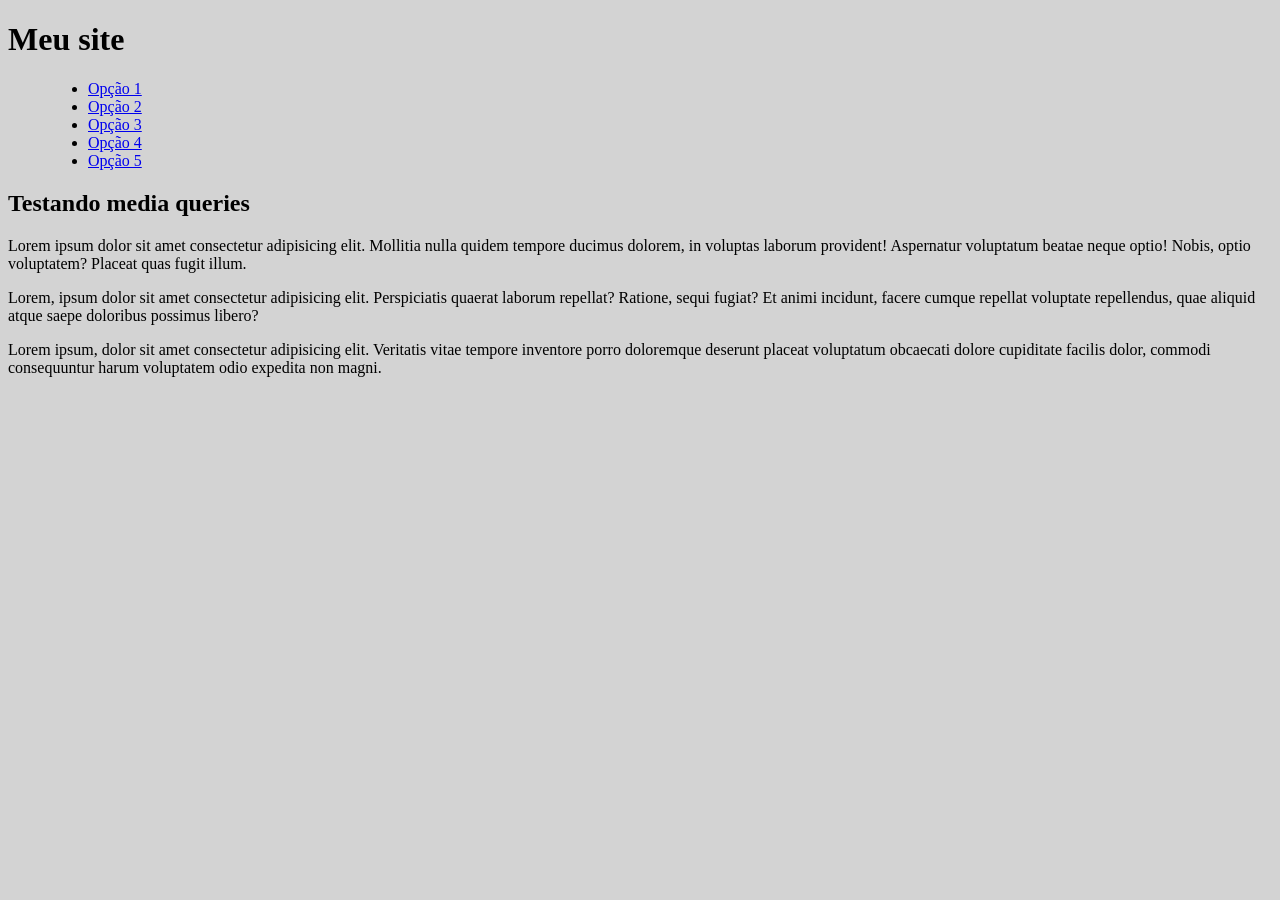
==== exercicios/exercicio 28/mq005/index.html @ 25e56efa "Começo menu responsivo" ====
<!DOCTYPE html>
<html lang="pt-br">
<head>
    <meta charset="UTF-8">
    <meta name="viewport" content="width=device-width, initial-scale=1.0">
    <title>Media Query</title>
    <link rel="stylesheet" href="estilos/style.css">
</head>
<body>
    <header>
        <h1>Meu site</h1>
        <menu>
            <ul>
                <li><a href="#">Opção 1</a></li>
                <li><a href="#">Opção 2</a></li>
                <li><a href="#">Opção 3</a></li>
                <li><a href="#">Opção 4</a></li>
                <li><a href="#">Opção 5</a></li>
            </ul>
        </menu>
    </header>
    <main>
        <article>
            <h2>Testando media queries</h2>
            <p>Lorem ipsum dolor sit amet consectetur adipisicing elit. Mollitia nulla quidem tempore ducimus dolorem, in voluptas laborum provident! Aspernatur voluptatum beatae neque optio! Nobis, optio voluptatem? Placeat quas fugit illum.</p>

            <p>Lorem, ipsum dolor sit amet consectetur adipisicing elit. Perspiciatis quaerat laborum repellat? Ratione, sequi fugiat? Et animi incidunt, facere cumque repellat voluptate repellendus, quae aliquid atque saepe doloribus possimus libero?</p>

            <p>Lorem ipsum, dolor sit amet consectetur adipisicing elit. Veritatis vitae tempore inventore porro doloremque deserunt placeat voluptatum obcaecati dolore cupiditate facilis dolor, commodi consequuntur harum voluptatem odio expedita non magni.</p>
        </article>
    </main>
</body>
</html>
---- exercicios/exercicio 28/mq005/estilos/style.css ----
@charset "UTF-8";

body, html {
    background-color: lightgrey;
}
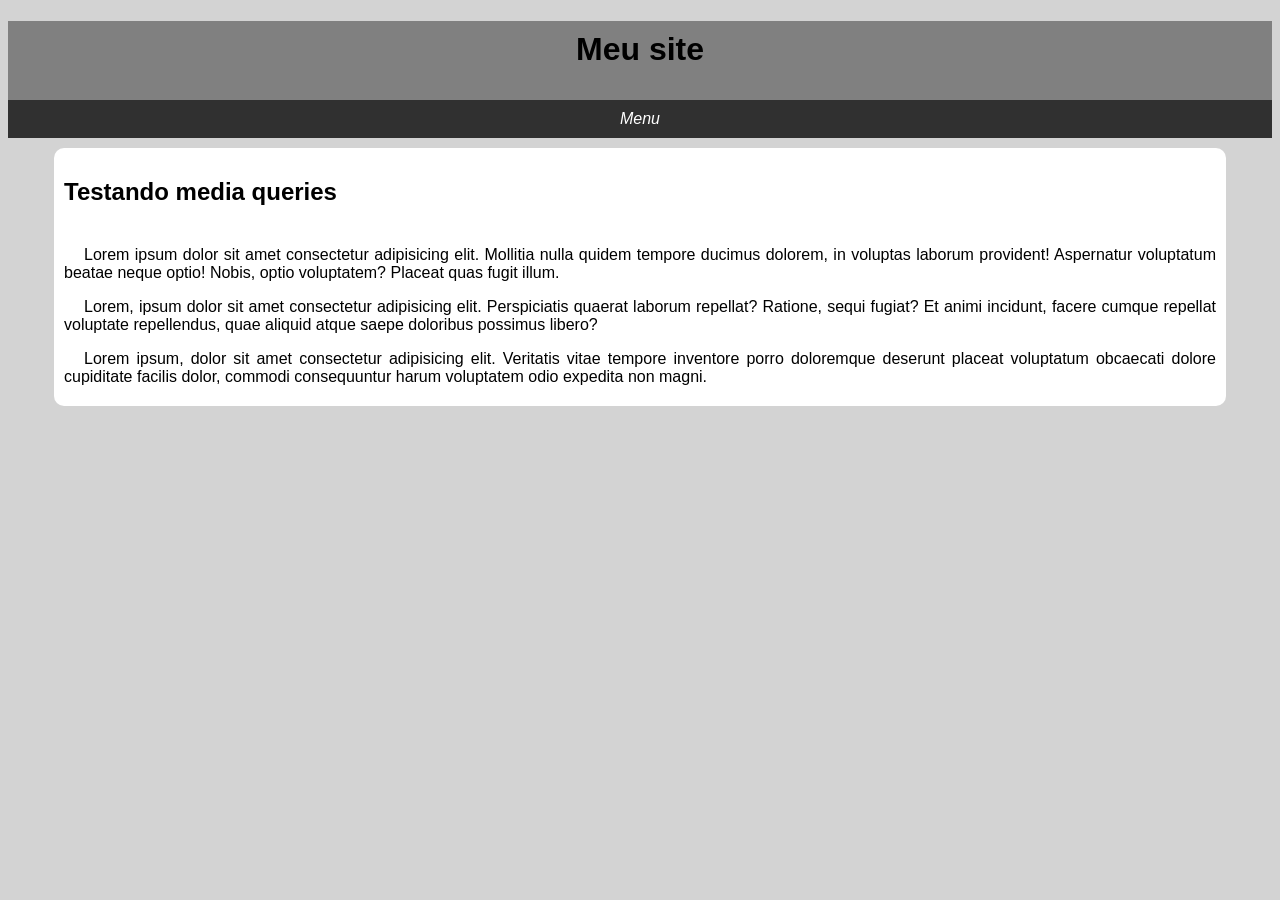
==== commit 0963719b: "Configurando menu hamburguer" ====
--- a/exercicios/exercicio 28/mq005/index.html
+++ b/exercicios/exercicio 28/mq005/index.html
@@ -4,12 +4,14 @@
     <meta charset="UTF-8">
     <meta name="viewport" content="width=device-width, initial-scale=1.0">
     <title>Media Query</title>
+    <link href="https://fonts.googleapis.com/icon?family=Material+Icons" rel="stylesheet">
     <link rel="stylesheet" href="estilos/style.css">
 </head>
 <body>
     <header>
         <h1>Meu site</h1>
-        <menu>
+        <i id="burguer" class="materia-icons" onclick="clickMenu()">Menu</i>
+        <menu id="itens">
             <ul>
                 <li><a href="#">Opção 1</a></li>
                 <li><a href="#">Opção 2</a></li>
@@ -29,5 +31,14 @@
             <p>Lorem ipsum, dolor sit amet consectetur adipisicing elit. Veritatis vitae tempore inventore porro doloremque deserunt placeat voluptatum obcaecati dolore cupiditate facilis dolor, commodi consequuntur harum voluptatem odio expedita non magni.</p>
         </article>
     </main>
+    <script>
+        function clickMenu() {
+            if (itens.style.display == 'block') {
+                itens.style.display = 'none'
+            } else {
+                itens.style.display = 'block'
+            }
+        }
+    </script>
 </body>
 </html>
--- a/exercicios/exercicio 28/mq005/estilos/style.css
+++ b/exercicios/exercicio 28/mq005/estilos/style.css
@@ -1,5 +1,70 @@
 @charset "UTF-8";
+
+
+* {
+    font-family: Arial, Helvetica, sans-serif;
+}
 
 body, html {
     background-color: lightgrey;
+}
+
+header {
+    background-color: gray;
+}
+
+header > h1 {
+    padding: 10px;
+    text-align: center;
+}
+
+i#burguer {
+    background-color: rgb(48, 48, 48);
+    color: white;
+    display: block;
+    text-align: center;
+    padding: 10px;
+    cursor: pointer;
+
+}
+
+menu {
+    display: none;
+}
+
+menu > ul {
+    list-style-type: none;
+}
+
+menu > ul > li > a  {
+    display: block;
+    padding: 10px;
+    text-decoration: none;
+    text-align: center;
+    background-color: rgb(87, 87, 87);
+    color: white;
+    border-top: 2px solid black;
+}
+
+menu > ul > li > a:hover {
+    background-color: gray;
+}
+
+main {
+    width: 90vw;
+    background-color: white;
+    margin: auto;
+    margin-top: 10px;
+    padding: 10px;
+    border-radius: 10px;
+}
+
+article > h2 {
+    padding-bottom: 20px;
+}
+
+article > p {
+    text-align: justify;
+    margin-bottom: 10px;
+    text-indent: 20px;
 }
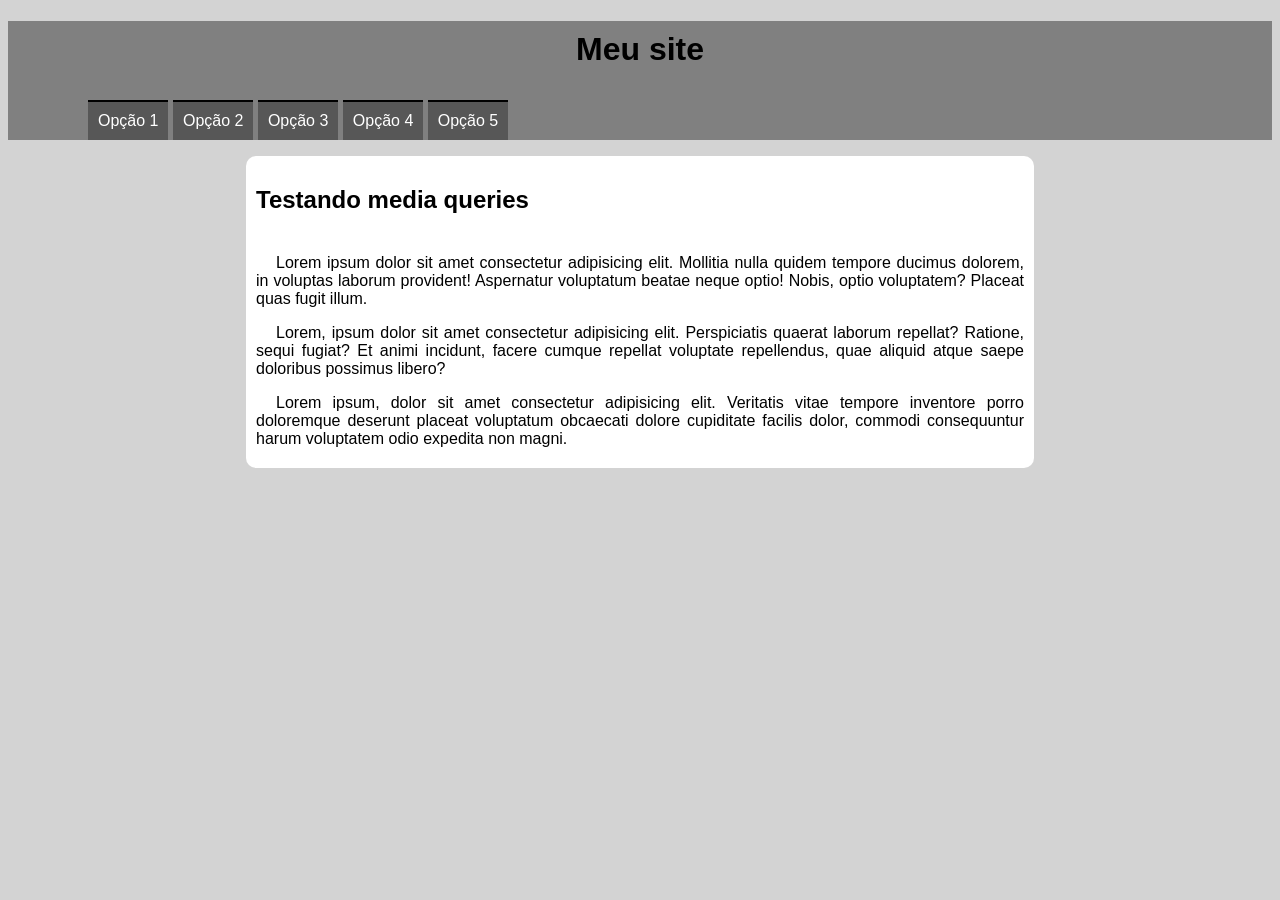
==== commit e3eca60c: "Media queries para outros dispositivos" ====
--- a/exercicios/exercicio 28/mq005/index.html
+++ b/exercicios/exercicio 28/mq005/index.html
@@ -6,8 +6,9 @@
     <title>Media Query</title>
     <link href="https://fonts.googleapis.com/icon?family=Material+Icons" rel="stylesheet">
     <link rel="stylesheet" href="estilos/style.css">
+    <link rel="stylesheet" href="estilos/media-query.css">
 </head>
-<body>
+<body onresize="MudouTamanho()">
     <header>
         <h1>Meu site</h1>
         <i id="burguer" class="materia-icons" onclick="clickMenu()">Menu</i>
@@ -31,7 +32,18 @@
             <p>Lorem ipsum, dolor sit amet consectetur adipisicing elit. Veritatis vitae tempore inventore porro doloremque deserunt placeat voluptatum obcaecati dolore cupiditate facilis dolor, commodi consequuntur harum voluptatem odio expedita non magni.</p>
         </article>
     </main>
-    <script>
+    <script>    
+        
+        function mudouTamanho() {
+            if (window.innerWidth >= 768) {
+                itens.style.display = 'block'
+            } else {
+                itens.style.display = 'none'
+            }
+        }
+
+
+
         function clickMenu() {
             if (itens.style.display == 'block') {
                 itens.style.display = 'none'
--- a/exercicios/exercicio 28/mq005/estilos/media-query.css
+++ b/exercicios/exercicio 28/mq005/estilos/media-query.css
@@ -0,0 +1,29 @@
+@charset "UTF-8";
+
+/* Typical device breakpoints
+-----------------------------
+Pequenas telas: até 600px
+Celular: de 600px até 768px
+Tablet: 768 até 992px
+Desktop: 992px até 1200px
+Grandes telas: acima de 1200px
+ */
+
+@media screen and (min-width: 768px) {
+
+    i#burguer {
+        display: none;
+    }
+
+    menu {
+        display: block;
+    }
+
+    menu > ul > li {
+        display: inline-block;
+    }
+
+    main {
+        width: 768px;
+    }
+}
